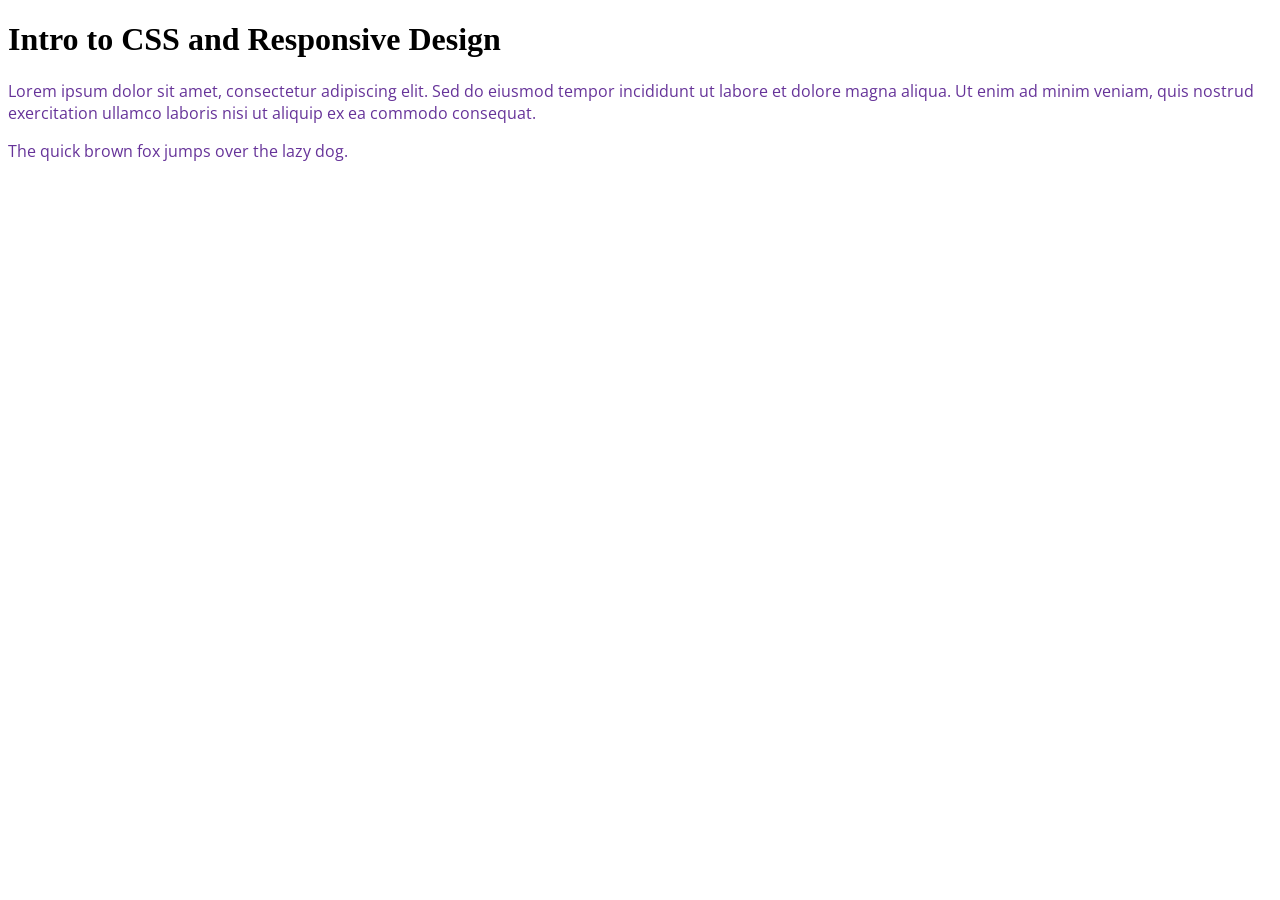
==== week2/inclass/index.html @ e83f5044 "Create index.html" ====
<!DOCTYPE html>
<html lang="en">
<head>
    <meta charset="UTF-8">
    <meta name="viewport" content="width=device-width, initial-scale=1.0">
    <link rel="preconnect" href="https://fonts.googleapis.com">
    <link rel="preconnect" href="https://fonts.gstatic.com" crossorigin>
    <link href="https://fonts.googleapis.com/css2?family=Open+Sans:ital,wght@0,300..800;1,300..800&display=swap" rel="stylesheet">
    <style>
        p {
            color: rebeccapurple;
            font-family: "Open Sans", Arial, sans-serif;
        }
    </style>
    <title>Intro to CSS and Responsive Design</title>
</head>
<body>

    <h1>Intro to CSS and Responsive Design</h1>

    <p>Lorem ipsum dolor sit amet, consectetur adipiscing elit. Sed do eiusmod tempor incididunt ut labore et dolore magna aliqua. Ut enim ad minim veniam, quis nostrud exercitation ullamco laboris nisi ut aliquip ex ea commodo consequat.</p>

    <p>The quick brown fox jumps over the lazy dog. </p>
</body>
</html>
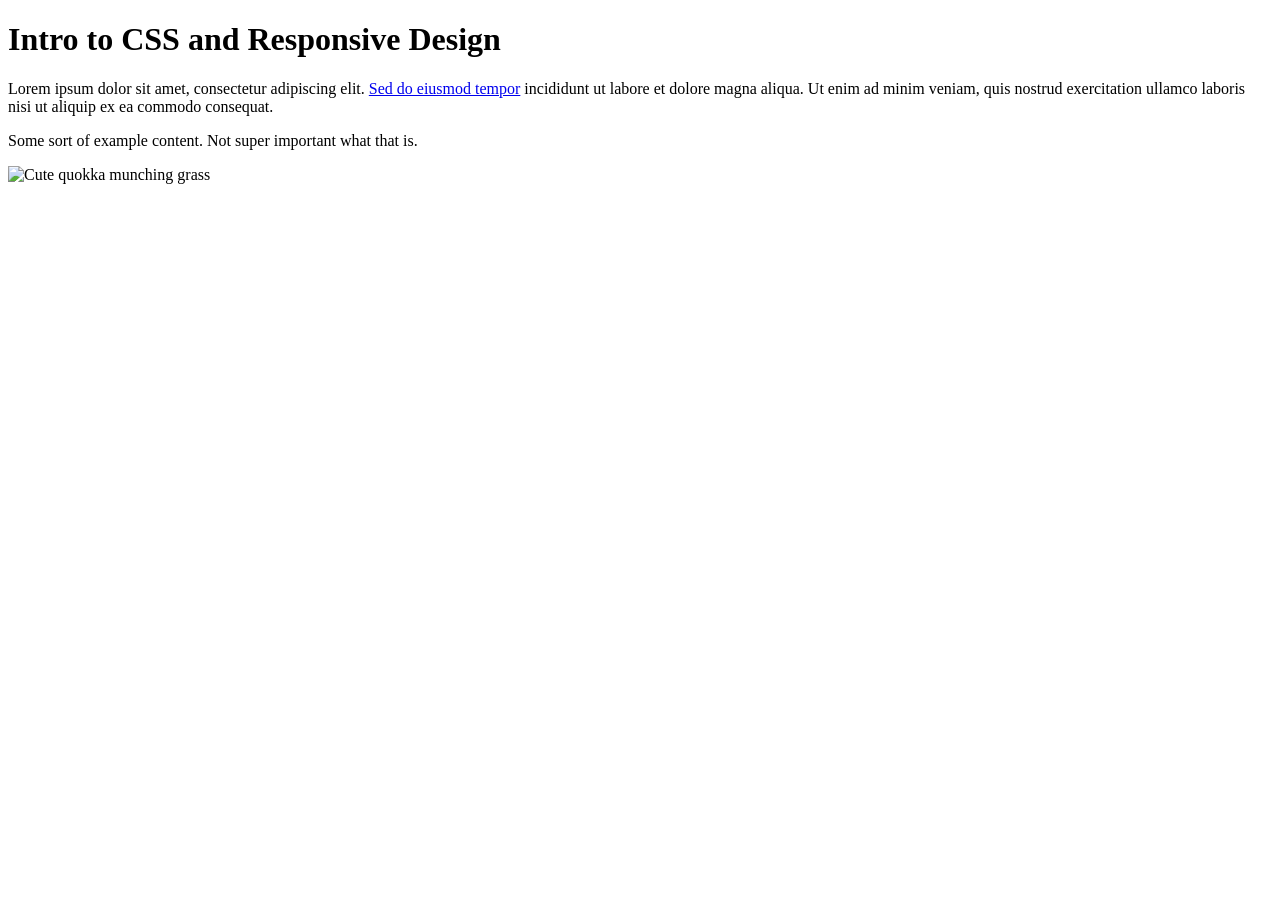
==== commit db9a0074: "changes" ====
--- a/week2/inclass/index.html
+++ b/week2/inclass/index.html
@@ -6,20 +6,23 @@
     <link rel="preconnect" href="https://fonts.googleapis.com">
     <link rel="preconnect" href="https://fonts.gstatic.com" crossorigin>
     <link href="https://fonts.googleapis.com/css2?family=Open+Sans:ital,wght@0,300..800;1,300..800&display=swap" rel="stylesheet">
-    <style>
-        p {
-            color: rebeccapurple;
-            font-family: "Open Sans", Arial, sans-serif;
-        }
-    </style>
+
+    <link href="style.css" rel="stylesheet">
+
     <title>Intro to CSS and Responsive Design</title>
 </head>
 <body>
+    <header>
+        <h1>Intro to CSS and Responsive Design</h1>
+    </header>
 
-    <h1>Intro to CSS and Responsive Design</h1>
+    <main>
+        <p>Lorem ipsum dolor sit amet, consectetur adipiscing elit. <a href="https://example.com" target="_blank">Sed do eiusmod tempor</a> incididunt ut labore et dolore magna aliqua. Ut enim ad minim veniam, quis nostrud exercitation ullamco laboris nisi ut aliquip ex ea commodo consequat.</p>
 
-    <p>Lorem ipsum dolor sit amet, consectetur adipiscing elit. Sed do eiusmod tempor incididunt ut labore et dolore magna aliqua. Ut enim ad minim veniam, quis nostrud exercitation ullamco laboris nisi ut aliquip ex ea commodo consequat.</p>
+        <p>Some sort of example content. Not super important what that is.</p>
 
-    <p>The quick brown fox jumps over the lazy dog. </p>
+        <img src="https://www.featherdale.com.au/wp-content/uploads/2023/11/07_JUL-FSWP_QUOKKA.jpeg" alt="Cute quokka munching grass">
+    </main>
+
 </body>
 </html>
